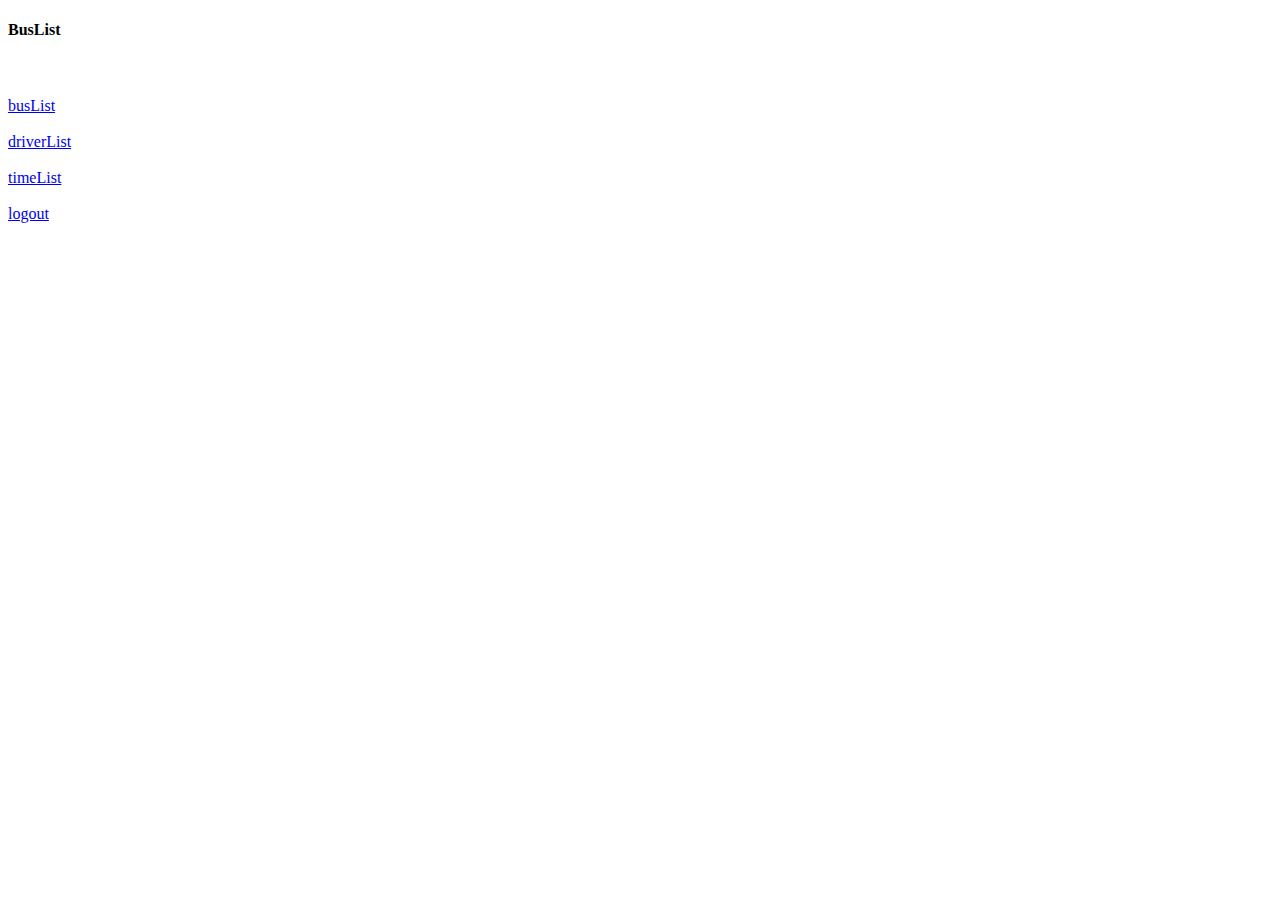
==== src/main/resources/templates/busList.html @ 7d140afc "毕业设计-shiro权限控制模块" ====
<!DOCTYPE html>
<html lang="en">
<head>
    <meta charset="UTF-8">
    <title>busList</title>
</head>
<body>

    <h4>BusList</h4>
    <br><br>
    <a href="/shiro/busList">busList</a>
    <br><br>
    <a href="/shiro/driverList">driverList</a>
    <br><br>
    <a href="/shiro/timeList">timeList</a>
    <br><br>
    <a href="/shiro/logout">logout</a>
    <br><br>

</body>
</html>
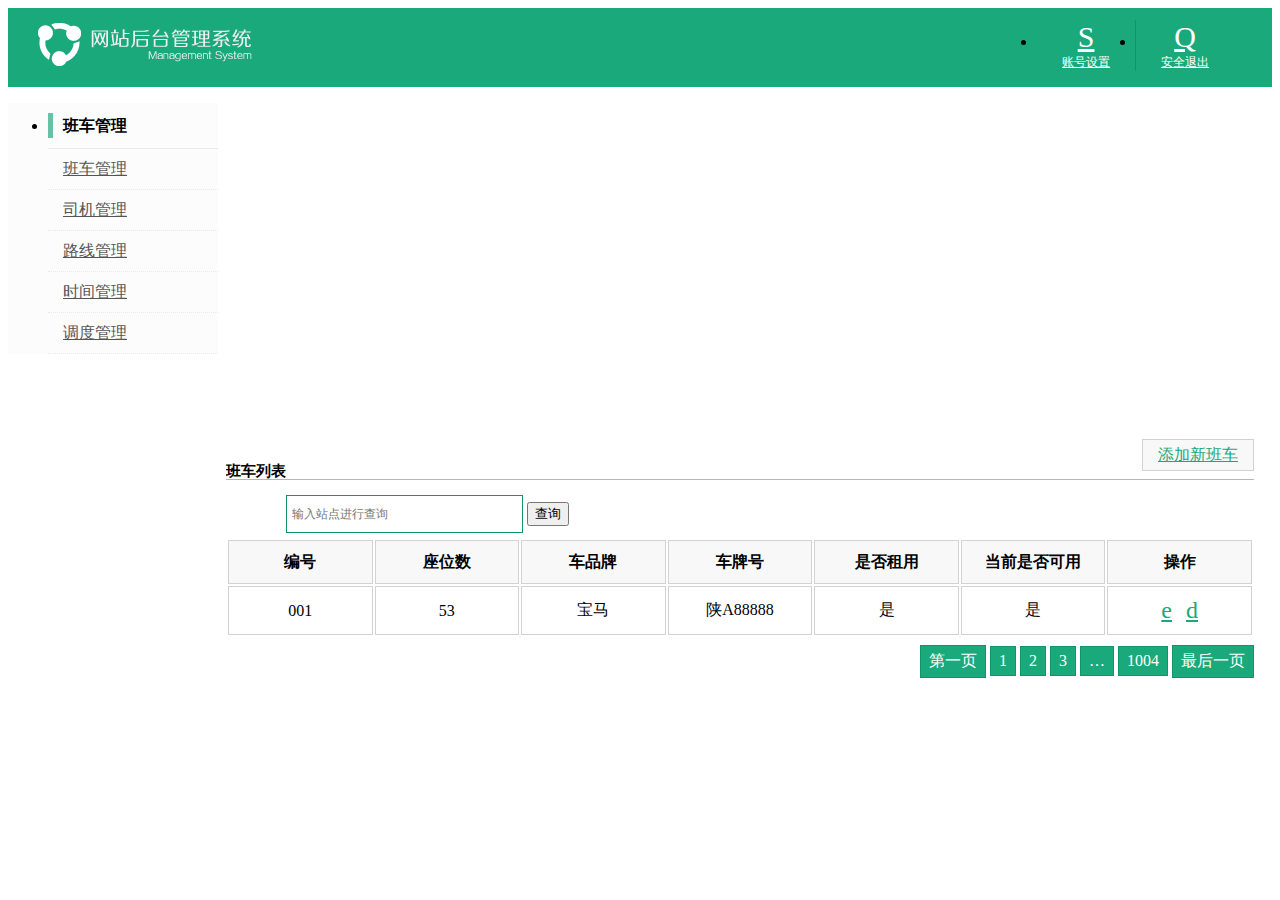
==== commit a3abecf5: "毕业设计 --- 1" ====
--- a/src/main/resources/templates/busList.html
+++ b/src/main/resources/templates/busList.html
@@ -2,20 +2,78 @@
 <html lang="en">
 <head>
     <meta charset="UTF-8">
-    <title>busList</title>
+    <title>后台管理系统</title>
+    <link rel="stylesheet" type="text/css" href="css/style.css">
 </head>
 <body>
+<header>
+    <h1><img src="images/admin_logo.png"/></h1>
+    <ul class="rt_nav">
+        <li><a href="#" class="set_icon">账号设置</a></li>
+        <li><a href="busList.html" class="quit_icon">安全退出</a></li>
+    </ul>
+</header>
 
-    <h4>BusList</h4>
-    <br><br>
-    <a href="/shiro/busList">busList</a>
-    <br><br>
-    <a href="/shiro/driverList">driverList</a>
-    <br><br>
-    <a href="/shiro/timeList">timeList</a>
-    <br><br>
-    <a href="/shiro/logout">logout</a>
-    <br><br>
+<aside class="lt_aside_nav">
+    <ul>
+        <li>
+            <dl>
+                <dt>班车管理</dt>
+                <dd><a href="busList.html">班车管理</a></dd>
+                <dd><a href="driverList.html">司机管理</a></dd>
+                <dd><a href="lineList.html">路线管理</a></dd>
+                <dd><a href="timeList.html">时间管理</a></dd>
+                <dd><a href="schedule.html">调度管理</a></dd>
+            </dl>
+        </li>
+    </ul>
+</aside>
+
+<section class="rt_wrap">
+    <div class="rt_content">
+        <div class="page_title">
+            <h2 class="fl">班车列表</h2>
+            <a href="bus_detail.html" class="fr top_rt_btn add_icon">添加新班车</a>
+        </div>
+        <section class="mtb">
+            <input type="text" class="textbox textbox_225" placeholder="输入站点进行查询"/>
+            <input type="button" value="查询" class="group_btn"/>
+        </section>
+        <table class="table">
+            <tr>
+                <th>编号</th>
+                <th>座位数</th>
+                <th>车品牌</th>
+                <th>车牌号</th>
+                <th>是否租用</th>
+                <th>当前是否可用</th>
+                <th>操作</th>
+            </tr>
+            <tr>
+                <td class="center">001</td>
+                <!--<td class="center"><img src="upload/user_002.png" width="50" height="50"/></td>-->
+                <td class="center">53</td>
+                <td class="center">宝马</td>
+                <td class="center">陕A88888</td>
+                <td class="center">是</td>
+                <td class="center">是</td>
+                <td class="center">
+                    <a href="bus_detail.html" title="编辑" class="link_icon">&#101;</a>
+                    <a href="#" title="删除" class="link_icon">&#100;</a>
+                </td>
+            </tr>
+        </table>
+        <aside class="paging">
+            <a>第一页</a>
+            <a>1</a>
+            <a>2</a>
+            <a>3</a>
+            <a>…</a>
+            <a>1004</a>
+            <a>最后一页</a>
+        </aside>
+    </div>
+</section>
 
 </body>
 </html>--- a/src/main/resources/templates/css/style.css
+++ b/src/main/resources/templates/css/style.css
@@ -0,0 +1,115 @@
+/*header*/
+header{background:#19a97b;overflow:hidden;}
+header h1{margin:0;float:left;margin-left:1%;}
+header h1 img{width:auto;max-width:300px;height:70px;}
+header .rt_nav{float:right;overflow:hidden;margin-right:3%;margin-top:12px;}
+header .rt_nav li{float:left;padding:0 25px;text-align:center;border-right:1px #139667 solid;}
+header .rt_nav li:last-child{border:none;}
+header .rt_nav li a{color:white;font-size:12px;text-shadow:0 0 1px #20af83;display:block;}
+header .rt_nav li a:hover{color:#f4f4f4;}
+header .rt_nav li a:hover:before{color:#f4f4f4;}
+header .rt_nav li a:before{font-family:'adminthemesregular';color:white;font-size:30px;display:block;}
+header .rt_nav li .set_icon:before{content:"S";}
+header .rt_nav li .quit_icon:before{content:"Q";}
+
+.rt_wrap{
+    margin-left:218px;
+    margin-right:10px;
+    height:100%;
+    position:relative;
+}
+.rt_content{
+    margin-bottom:80px;
+    margin-right:8px;
+    overflow:hidden;
+}
+
+.page_title{height:40px;line-height:40px;border-bottom:1px #b6b6b6 solid;margin:10px 0;}
+.page_title h2{font-size:15px;font-weight:bold;}
+.page_title .top_rt_btn{display:inline-block;height:30px;line-height:30px;padding:0 15px;border:1px #d2d2d2 solid;background:#f8f8f8;color:#19a97b; vertical-align:middle;cursor:pointer;}
+
+.fl{
+    float: left;
+}
+.mtb{
+    margin:5px 0;
+    overflow:hidden;
+    float: left;
+}
+.fr{
+    float: right;
+}
+
+
+/*aside nav*/
+.lt_aside_nav{width:210px;height:100%;top:70px;left:0;background:#fcfcfc;}
+.lt_aside_nav h2{text-align:center;border-bottom:1px #b6b6b6 solid;margin:0;height:45px;line-height:45px;background:#efefef;}
+.lt_aside_nav h2 a{display:block;color:#333333;font-size:14px;text-shadow:0 0 2px white;}
+.lt_aside_nav ul{margin-bottom:75px;}
+.lt_aside_nav dl{margin:0;}
+.lt_aside_nav dl dt{font-weight:bold;height:45px;line-height:45px;border-bottom:1px #e9e9e9 solid;padding:0 15px;position:relative;}
+.lt_aside_nav dl dt:before{position:absolute;width:5px;height:25px;background:#67c1a5;content:"";top:10px;left:0;}
+.lt_aside_nav dl dd{margin:0;height:40px;line-height:40px;border-bottom:1px #e9e9e9 dotted;}
+.lt_aside_nav dl dd a{display:block;color:#555555;padding:0 15px;}
+.lt_aside_nav dl dd a:hover{background:#f8f8f8;text-shadow:0 1px 5px #f4f4f4;color:#19a97b;}
+.lt_aside_nav dl dd .active{background:#f8f8f8;color:#19a97b;}
+.lt_aside_nav dl dd .active:after{content:">";font-family:'adminthemesregular';position:absolute;right:3%;color:#19a97b;}
+.lt_aside_nav .btm_infor{height:35px;line-height:35px;width:100%;background:#efefef;border-top:1px #b6b6b6 solid;text-align:center;color:#aaa;}
+
+.center{
+    text-align: center;
+}
+
+.table td .link_icon{font-size:24px;font-family:'adminthemesregular';color:#19a97b;}
+.table td .link_icon:hover{color:#019163;}
+
+/*table*/
+.table{width:100%;table-layout:fixed;margin:5px 0;}
+.table th{border:1px #d2d2d2 solid;height:40px;line-height:40px;}
+.table td{border:1px #d2d2d2 solid;padding:10px 8px;position:relative;}
+.table td p{margin:5px 0;line-height:1.3;}
+.table td mark{color:red;line-height:1.3;}
+.table tr:nth-child(odd){background:#f8f8f8;}
+.table tr:hover{background:#f9f9f9;}
+.table td a{color:#19a97b;margin:0 5px;cursor:pointer;}
+.table td .full_link_td{display:block;width:100%;height:100%;border:none;outline:none;position:absolute;top:0;left:0;text-align:center;margin:0;font-size:20px;font-weight:bold;}
+.table td .full_link_td:hover{background:#f4f4f4;color:#019163;}
+.table td .inner_btn{background:#F9F;color:white;padding:5px 8px;border-radius:2px;}
+.table td .inner_btn:hover{background:#ffa4ff;color:#f8f8f8;}
+.table td .cut_title{width:265px;}
+.table td .link_icon{font-size:24px;font-family:'adminthemesregular';color:#19a97b;}
+.table td .link_icon:hover{color:#019163;}
+
+.textbox{
+    border:1px #139667 solid;
+    height:26px;
+    line-height:26px;
+    padding:5px;
+    font-size:12px;
+    vertical-align:middle;
+}
+.textbox_225{
+    width:225px;
+}
+
+.paging{
+    margin:8px 0;
+    overflow:hidden;
+    text-align:right;
+}
+.paging a{
+    background:#19a97b;
+    border:1px #139667 solid;
+    color:white;
+    padding:5px 8px;
+    display:inline-block;
+    cursor:pointer;
+}
+.paging a:hover{
+    background:#11a274;
+    border:1px #0e8f61 solid;
+}
+.paging a:active{
+    background:#17a578;
+    border:1px #0e8f61 solid;
+}
